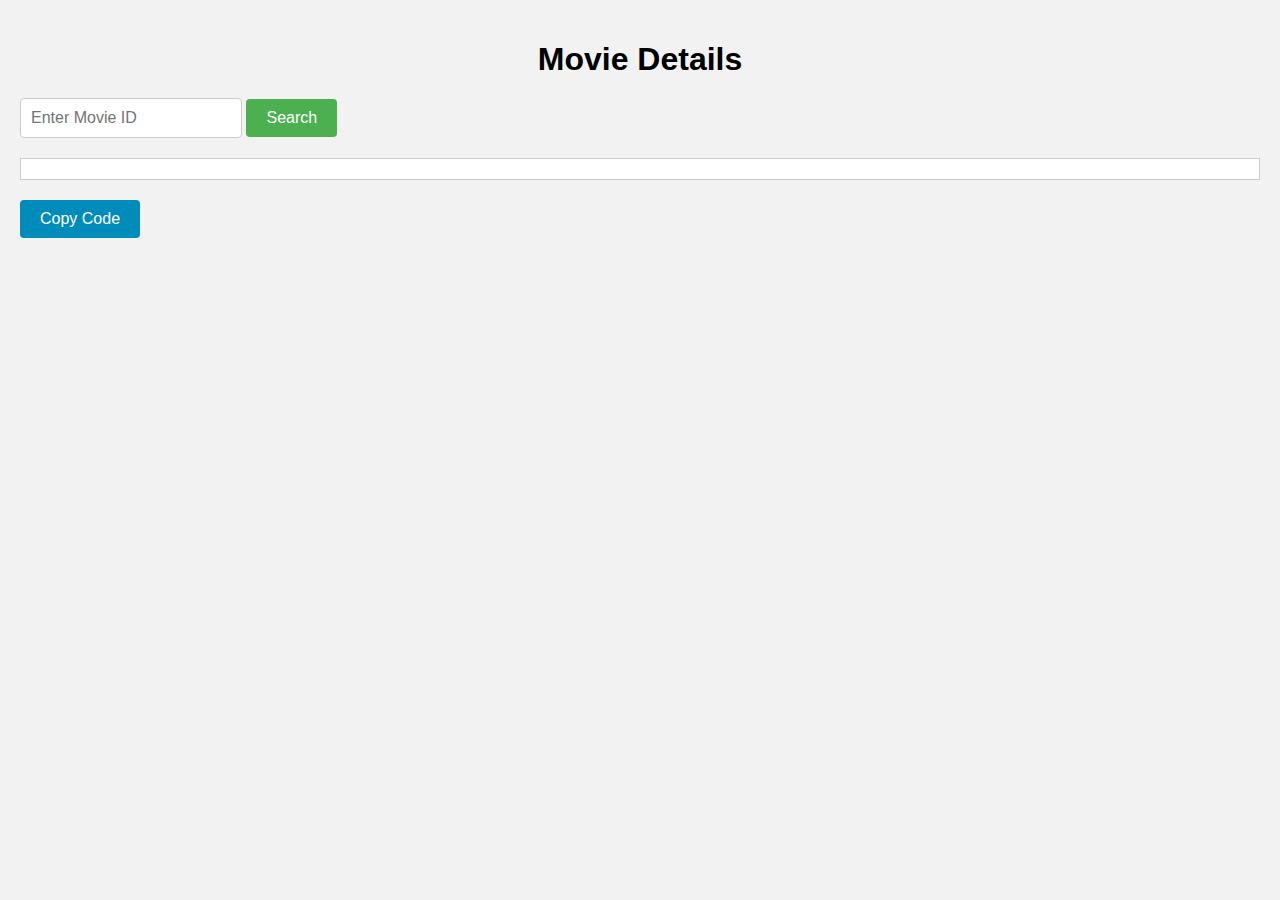
==== index.html @ 834da5e3 "Create index.html" ====
<!DOCTYPE html>
<html>
  <head>
    <meta name="viewport" content="width=device-width, initial-scale=1.0">
    <title>OMDB API Example</title>
    <style>
      body {
        font-family: Arial, sans-serif;
        margin: 0;
        padding: 20px;
        background-color: #f2f2f2;
      }

      h1 {
        text-align: center;
        margin-bottom: 20px;
      }

      input[type="text"] {
        padding: 10px;
        font-size: 16px;
        border: 1px solid #ccc;
        border-radius: 4px;
        width: 200px;
      }

      button {
        padding: 10px 20px;
        font-size: 16px;
        background-color: #4CAF50;
        color: white;
        border: none;
        border-radius: 4px;
        cursor: pointer;
      }

      button:hover {
        background-color: #45a049;
      }

      #codeBox {
        border: 1px solid #ccc;
        padding: 10px;
        margin-top: 20px;
        font-family: monospace;
        white-space: pre-wrap;
        background-color: #fff;
        word-break: break-all;
      }

      #copyButton {
        padding: 10px 20px;
        font-size: 16px;
        background-color: #008CBA;
        color: white;
        border: none;
        border-radius: 4px;
        cursor: pointer;
        margin-top: 20px;
      }

      #copyButton:hover {
        background-color: #006080;
      }
    </style>
  </head>
  <body>
    <h1>Movie Details</h1>
    <input type="text" id="movieId" placeholder="Enter Movie ID" />
    <button onclick="searchMovie()">Search</button>
    <div id="codeSnippet"></div>
    <div id="codeBox"></div>
    <button id="copyButton" onclick="copyCode()">Copy Code</button>
    <script>
      function searchMovie() {
        const movieId = document.getElementById('movieId').value;
        const apiUrl = `https://www.omdbapi.com/?i=${movieId}&apikey=dac89a00`;
        fetch(apiUrl).then(response => response.json()).then(movieData => {
          const code = generateCode(movieData);
          document.getElementById('codeBox').textContent = code;
        }).catch(error => {
          console.log('Error:', error);
        });
      }

      function generateCode(movieData) {
        const code = `
                
				<div>
					<a>
						<img border="0" data-original-height="450" data-original-width="800" height="360" src="${movieData.Poster}" width="640" />
					</a>
				</div>
				<div class="review_wrap">
					<div class="review-box review-bottom review-percentage" id="review-box">
						<h2 class="review-box-header the-global-title" id="title">${movieData.Title}</h2>
						<div class="review-summary">
							<div class="review-final-score">
								<h3 id="imdbRating">${movieData.imdbRating}</h3>
								<h4>Average Rating</h4>
							</div>
							<div class="review-short-summary">
								<p id="plot">${movieData.Plot}</p>
							</div>
						</div>
					</div>
				</div>
				<div class="toggle tie-sc-open">
					<h3 class="toggle-head">
                        Information 
						<span class="fa fa-angle-down"></span>
					</h3>
					<div class="toggle-content">
						<ul style="text-align: left;">
							<li id="title-info">Title: ${movieData.Title}</li>
							<li id="type">Type: ${movieData.Type}</li>
							<li id="released">Released: ${movieData.Released}</li>
							<li id="production">Production: ${movieData.Production}</li>
							<li id="director">Director: ${movieData.Director}</li>
							<li id="writer">Writer: ${movieData.Writer}</li>
							<li id="runtime">Runtime: ${movieData.Runtime}</li>
							<li id="language">Language: ${movieData.Language}</li>
							<li id="country">Country: ${movieData.Country}</li>
							<li id="rated">Rated: ${movieData.Rated}</li>
							<li id="genres">Genres: ${movieData.Genre}</li>
							<li id="imdbID-info">IMDB ID: ${movieData.imdbID}</li>
						</ul>
					</div>
				</div>
            `;
        return code;
      }

      function copyCode() {
        const codeBox = document.getElementById('codeBox');
        const range = document.createRange();
        range.selectNode(codeBox);
        window.getSelection().removeAllRanges();
        window.getSelection().addRange(range);
        document.execCommand('copy');
        window.getSelection().removeAllRanges();
        alert('Code copied to clipboard!');
      }
    </script>
  </body>
  </html>
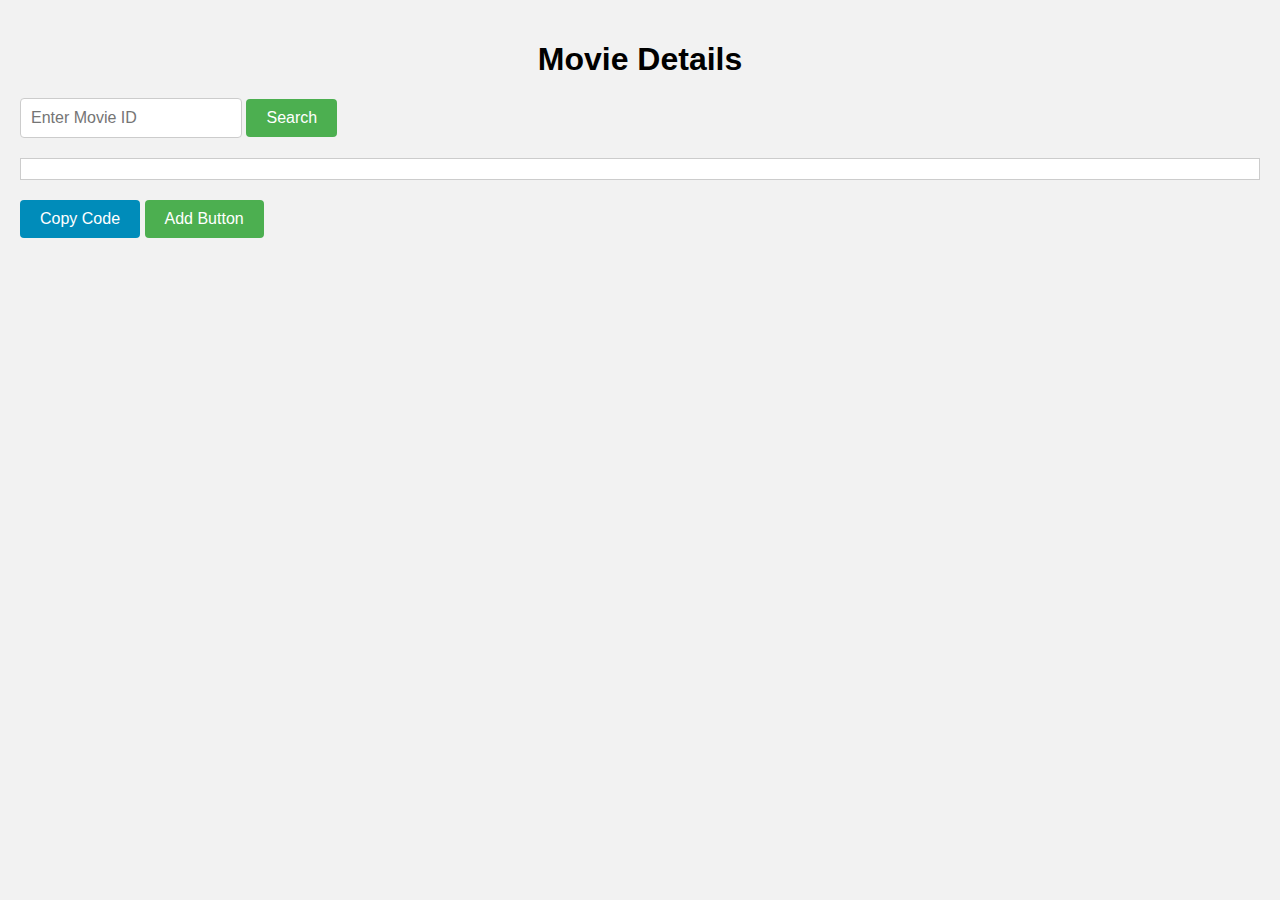
==== commit bb0f6926: "Update index.html" ====
--- a/index.html
+++ b/index.html
@@ -2,7 +2,19 @@
 <html>
   <head>
     <meta name="viewport" content="width=device-width, initial-scale=1.0">
-    <title>OMDB API Example</title>
+	  <!--Meta Icon-->
+    <link expr:href='data:blog.homepageUrl + &quot;/favicon.ico&quot;' rel='icon' type='image/x-icon'/>
+      <link href='https://i.ibb.co/3SYRk6S/IMG-20230713-072224.jpg' rel='apple-touch-icon'/>
+        <link href='https://i.ibb.co/3SYRk6S/IMG-20230713-072224.jpg' rel='apple-touch-icon' sizes='57x57'/>
+          <link href='https://i.ibb.co/3SYRk6S/IMG-20230713-072224.jpg' rel='apple-touch-icon' sizes='72x72'/>
+            <link href='https://i.ibb.co/3SYRk6S/IMG-20230713-072224.jpg' rel='apple-touch-icon' sizes='76x76'/>
+              <link href='https://i.ibb.co/3SYRk6S/IMG-20230713-072224.jpg' rel='apple-touch-icon' sizes='114x114'/>
+                <link href='https://i.ibb.co/3SYRk6S/IMG-20230713-072224.jpg' rel='apple-touch-icon' sizes='120x120'/>
+                  <link href='https://i.ibb.co/3SYRk6S/IMG-20230713-072224.jpg' sizes='144x144'/>
+                    <link href='https://i.ibb.co/3SYRk6S/IMG-20230713-072224.jpg' rel='apple-touch-icon' sizes='152x152'/>
+                      <link href='https://i.ibb.co/3SYRk6S/IMG-20230713-072224.jpg' rel='apple-touch-icon' sizes='180x180'/>
+
+ <title>OMDB API Example</title>
     <style>
       body {
         font-family: Arial, sans-serif;
@@ -61,6 +73,81 @@
 
       #copyButton:hover {
         background-color: #006080;
+      }
+
+      .button {
+        display: inline-block;
+        padding: 10px 20px;
+        font-size: 16px;
+        color: white;
+        border: none;
+        border-radius: 4px;
+        text-decoration: none;
+        cursor: pointer;
+        background-color: #0693e3;
+        background-image: linear-gradient(135deg, #0693e3, #9b51e0);
+      }
+
+      .button.small {
+        padding: 8px 16px;
+        font-size: 14px;
+      }
+
+      .button.blue {
+        background-color: #0693e3;
+        background-image: linear-gradient(135deg, #0693e3, #9b51e0);
+      }
+
+      .button.blue:hover {
+        background-color: #0573bf;
+        background-image: linear-gradient(135deg, #0573bf, #7c47ad);
+      }
+
+      .button-wrapper {
+        display: flex;
+        justify-content: space-between;
+        align-items: center;
+        margin-bottom: 10px;
+      }
+
+      .button-wrapper button {
+        padding: 10px 20px;
+        font-size: 16px;
+        background-color: #4CAF50;
+        color: white;
+        border: none;
+        border-radius: 4px;
+        cursor: pointer;
+      }
+
+      .button-wrapper button:first-child {
+        margin-right: 10px;
+      }
+
+      .button-wrapper button:hover {
+        background-color: #45a049;
+      }
+      
+      .button-inputs {
+        display: flex;
+        gap: 10px;
+        margin-bottom: 10px;
+      }
+      
+      .button-inputs input {
+        padding: 10px;
+        font-size: 16px;
+        border: 1px solid #ccc;
+        border-radius: 4px;
+        width: 200px;
+      }
+      
+      .added-buttons {
+        margin-top: 20px;
+      }
+      
+      .added-buttons button {
+        margin-right: 10px;
       }
     </style>
   </head>
@@ -71,64 +158,94 @@
     <div id="codeSnippet"></div>
     <div id="codeBox"></div>
     <button id="copyButton" onclick="copyCode()">Copy Code</button>
+    <button id="addButton" onclick="addButton()">Add Button</button>
     <script>
+      let buttons = [];
+
       function searchMovie() {
         const movieId = document.getElementById('movieId').value;
         const apiUrl = `https://www.omdbapi.com/?i=${movieId}&apikey=dac89a00`;
-        fetch(apiUrl).then(response => response.json()).then(movieData => {
-          const code = generateCode(movieData);
-          document.getElementById('codeBox').textContent = code;
-        }).catch(error => {
-          console.log('Error:', error);
-        });
+        fetch(apiUrl)
+          .then(response => response.json())
+          .then(movieData => {
+            const code = generateCode(movieData);
+            document.getElementById('codeBox').textContent = code;
+          })
+          .catch(error => {
+            console.log('Error:', error);
+          });
       }
 
       function generateCode(movieData) {
+        let buttonsHTML = '';
+        for (const button of buttons) {
+          buttonsHTML += `<a href="${button.url}" class="shortc-button small blue" style="background: linear-gradient(135deg, rgb(6, 147, 227), rgb(155, 81, 224)) rgb(255, 255, 255);">${button.title}</a>`;
+        }
+
         const code = `
-                
-				<div>
-					<a>
-						<img border="0" data-original-height="450" data-original-width="800" height="360" src="${movieData.Poster}" width="640" />
-					</a>
-				</div>
-				<div class="review_wrap">
-					<div class="review-box review-bottom review-percentage" id="review-box">
-						<h2 class="review-box-header the-global-title" id="title">${movieData.Title}</h2>
-						<div class="review-summary">
-							<div class="review-final-score">
-								<h3 id="imdbRating">${movieData.imdbRating}</h3>
-								<h4>Average Rating</h4>
-							</div>
-							<div class="review-short-summary">
-								<p id="plot">${movieData.Plot}</p>
-							</div>
-						</div>
-					</div>
-				</div>
-				<div class="toggle tie-sc-open">
-					<h3 class="toggle-head">
-                        Information 
-						<span class="fa fa-angle-down"></span>
-					</h3>
-					<div class="toggle-content">
-						<ul style="text-align: left;">
-							<li id="title-info">Title: ${movieData.Title}</li>
-							<li id="type">Type: ${movieData.Type}</li>
-							<li id="released">Released: ${movieData.Released}</li>
-							<li id="production">Production: ${movieData.Production}</li>
-							<li id="director">Director: ${movieData.Director}</li>
-							<li id="writer">Writer: ${movieData.Writer}</li>
-							<li id="runtime">Runtime: ${movieData.Runtime}</li>
-							<li id="language">Language: ${movieData.Language}</li>
-							<li id="country">Country: ${movieData.Country}</li>
-							<li id="rated">Rated: ${movieData.Rated}</li>
-							<li id="genres">Genres: ${movieData.Genre}</li>
-							<li id="imdbID-info">IMDB ID: ${movieData.imdbID}</li>
-						</ul>
-					</div>
-				</div>
-            `;
+          <div>
+            <a>
+              <img border="0" data-original-height="450" data-original-width="800" height="360" src="${movieData.Poster}" width="640" />
+            </a>
+          </div>
+          <div class="review_wrap">
+            <div class="review-box review-bottom review-percentage" id="review-box">
+              <h2 class="review-box-header the-global-title">${movieData.Title}</h2>
+              <div class="review-summary">
+                <div class="review-final-score">
+                  <h3>${movieData.imdbRating}</h3>
+                  <h4>Average Rating</h4>
+                </div>
+                <div class="review-short-summary">
+                  <p>${movieData.Plot}</p>
+                </div>
+              </div>
+            </div>
+          </div>
+          <div class="toggle tie-sc-open">
+            <h3 class="toggle-head">
+              Information 
+              <span class="fa fa-angle-down"></span>
+            </h3>
+            <div class="toggle-content">
+              <ul style="text-align: left;">
+                <li>Title: ${movieData.Title}</li>
+                <li>Type: ${movieData.Type}</li>
+                <li>Released: ${movieData.Released}</li>
+                <li>Production: ${movieData.Production}</li>
+                <li>Director: ${movieData.Director}</li>
+                <li>Writer: ${movieData.Writer}</li>
+                <li>Runtime: ${movieData.Runtime}</li>
+                <li>Language: ${movieData.Language}</li>
+                <li>Country: ${movieData.Country}</li>
+                <li>Rated: ${movieData.Rated}</li>
+                <li>Genres: ${movieData.Genre}</li>
+                <li>IMDB ID: ${movieData.imdbID}</li>
+              </ul>
+            </div>
+          </div>
+          <div class="toggle tie-sc-open">
+            <h3 class="toggle-head">
+              Google Drive <span aria-hidden="true" class="fa fa-angle-down"></span>
+            </h3>
+            <div class="toggle-content" style="text-align: center;">
+              ${buttonsHTML}
+            </div>
+          </div>
+        `;
+
         return code;
+      }
+
+      function addButton() {
+        const title = prompt('Enter button title:');
+        const url = prompt('Enter button URL:');
+
+        buttons.push({ title, url });
+
+        const codeBox = document.getElementById('codeBox');
+        const code = generateCode();
+        codeBox.textContent = code;
       }
 
       function copyCode() {
@@ -143,4 +260,6 @@
       }
     </script>
   </body>
-  </html>
+</html>
+
+	  
